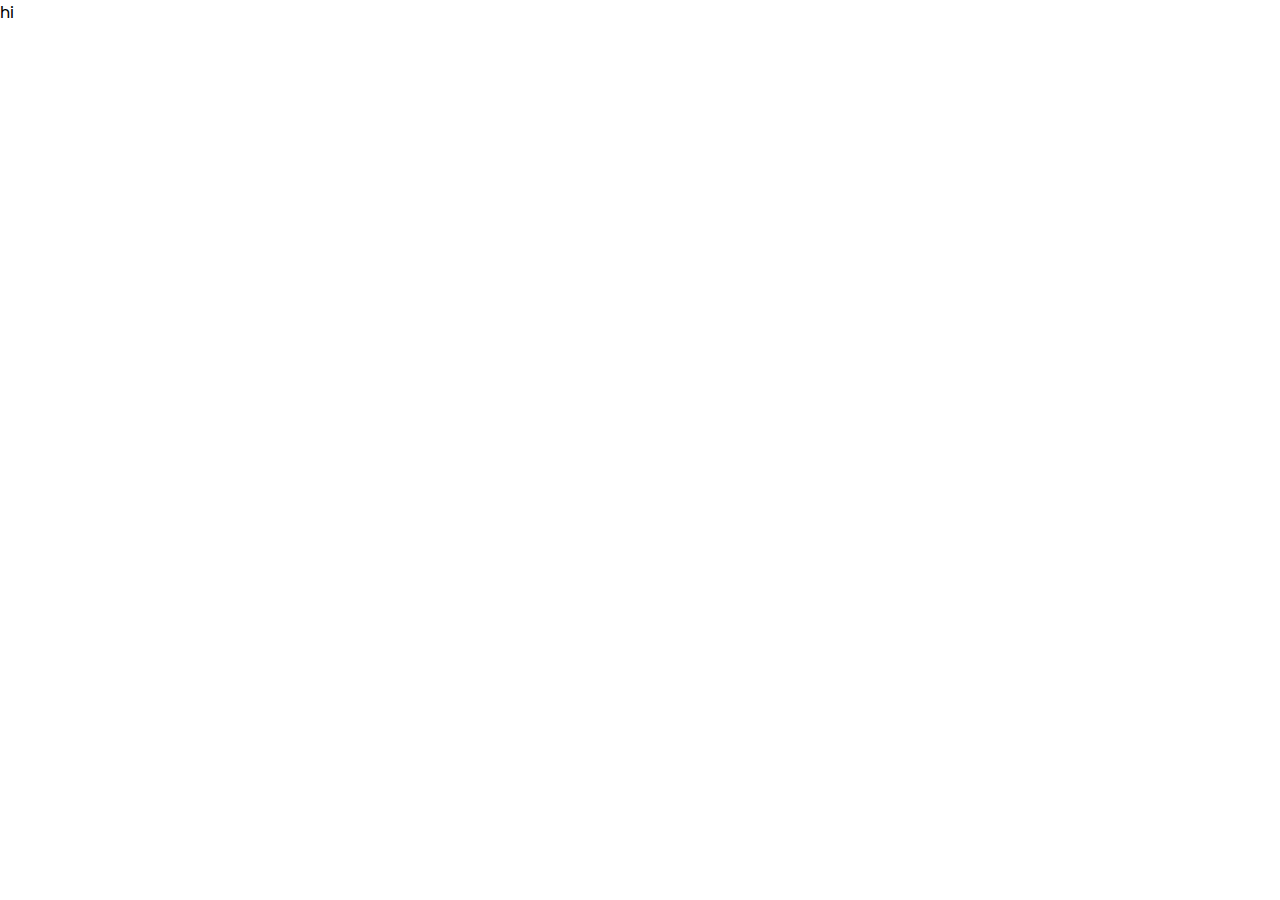
==== login.html @ 2d5945fb "h" ====
<!DOCTYPE html>
<html lang="en">
<head>
    <meta charset="UTF-8">
    <meta name="viewport" content="width=device-width, initial-scale=1.0">
    <link rel="stylesheet" href="https://cdnjs.cloudflare.com/ajax/libs/font-awesome/6.5.1/css/all.min.css">
    <link rel="stylesheet" href="style.css">
    <title>Document</title>
</head>
<body>
    <p>hi</p>
</body>
</html>
---- style.css ----
@import url('https://fonts.googleapis.com/css2?family=Poppins:ital,wght@0,100;0,200;0,300;0,400;0,500;0,600;0,700;0,800;0,900;1,100;1,200;1,300;1,400;1,500;1,600;1,700;1,800;1,900&display=swap');


* {
    font-family: 'Poppins', sans-serif;
    margin: 0;
    padding: 0;
    box-sizing: border-box;
    scroll-behavior: smooth;
    
}
header {
    background-color: rgb(219, 215, 215);
    width: 100%;
    position: fixed;
    z-index: 999;
    display: flex;
    justify-content:space-between ;
    align-items: center;
    padding: 10px  180px;
}
.logo {
    text-decoration: none;
    color: rgb(75, 75, 181);
    text-transform: capitalize;
    font-weight: 500;
    font-size: 1.7em;
}
.navigation1 a {
    color: rgb(101, 101, 174);
    text-decoration: none;
    font-weight: 400;
    font-size: 1.2em; 
    padding-left: 30px;  
}
.navigation1 a:hover {
    color: rgb(87, 87, 96);
    font-size: 1.7em;
    transition: 0.7s ease;

}

section {
    width: 100%;
    padding: 100px 150px;
}
.main {
    width: 100%;
    min-height: 100vh;
    display: flex;
    background: url(images/I4WORLDthemeIcon1.png) no-repeat ;
    background-size: cover;
    background-position: center;
}
.main h2 {
    color: rgb(255, 255, 255);
    font-size: 2.5em;
    font-weight: 500;
}
.title0 {
    position: absolute;
    bottom: 0;
    right: 0;
    text-align: right;
    
}
.title1 {
    display: flex;
    justify-content: center;
    font-style: italic;
    color: rgb(3, 3, 3);
    font-weight: 1000;
    font-size: 3.9em;
    margin-bottom: 10px; 

}
.content{
    display: flex;
    justify-content: center;
    flex-direction: row;
}
.content div {
    border-radius: 10px;
    margin: 6px;
    padding: 15px;
    background-color: antiquewhite;
}
.alls {
    background: url(images/istockphoto-1141191007-612x612.jpg) no-repeat;
    background-size: cover;
    background-position: center;




}
.card{
    box-shadow: 0px 0px 20px rgb(133, 130, 130);
    transition: 0.7s ease;
}
.card:hover {
    transform: scale(1.1);
}

.alls2{
    background: url(images/2017-12-12-patient-care.png);
    background-size: cover;

}
.alls3 {
    background: url(images/what-is-healthy-food--3616981_2022_dx_content_kh_whatishealthyfood_hro_mbl_640x364.webp);
    background-size: cover;
}
.footerr {
    width: 100%;
    height: 50px;
    background-color: black;
}
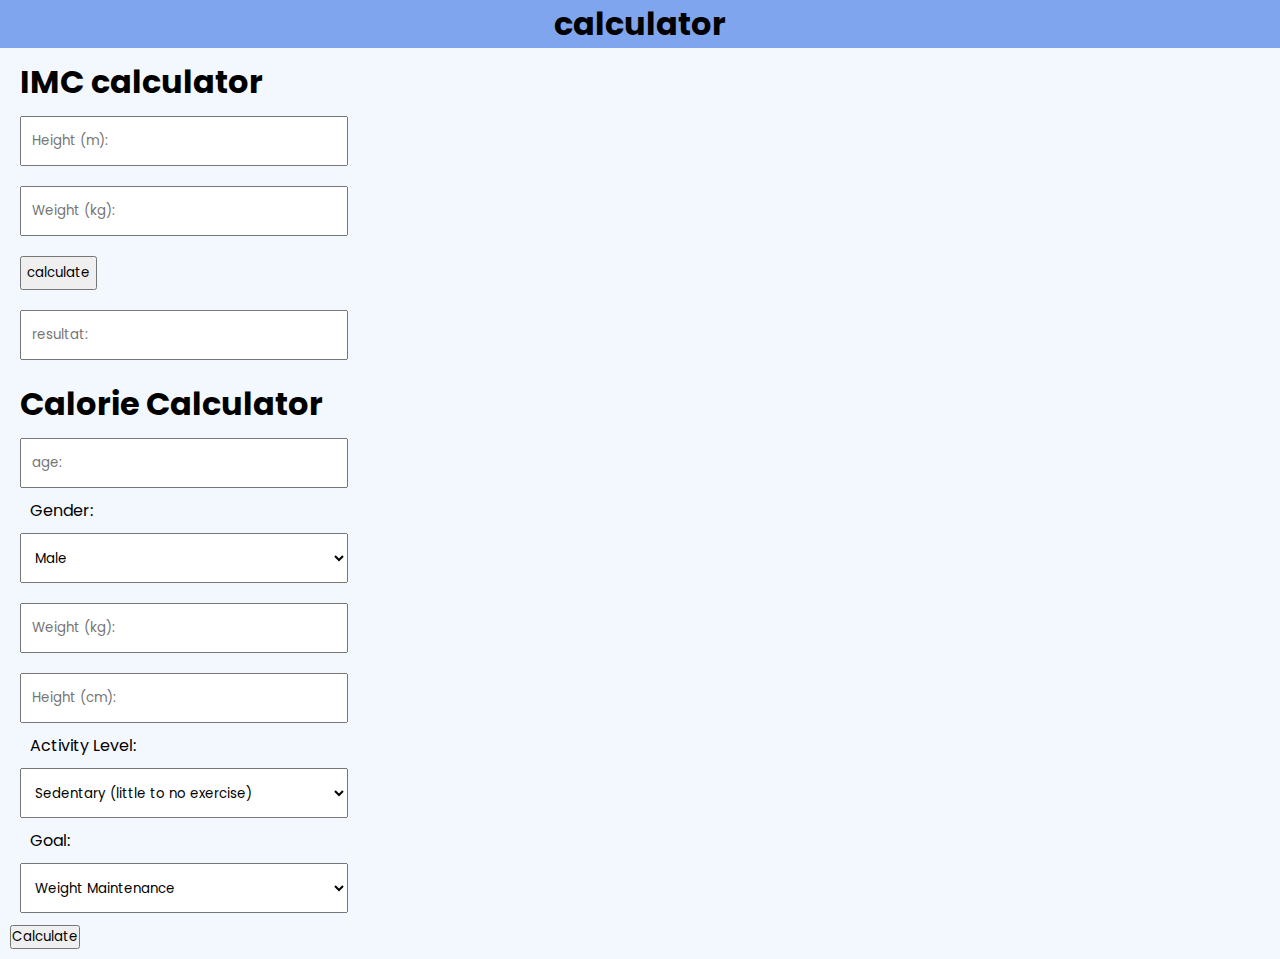
==== commit 2f65bc91: "h" ====
--- a/login.html
+++ b/login.html
@@ -4,10 +4,96 @@
     <meta charset="UTF-8">
     <meta name="viewport" content="width=device-width, initial-scale=1.0">
     <link rel="stylesheet" href="https://cdnjs.cloudflare.com/ajax/libs/font-awesome/6.5.1/css/all.min.css">
-    <link rel="stylesheet" href="style.css">
+    <link rel="stylesheet" href="style1.css">
     <title>Document</title>
 </head>
 <body>
-    <p>hi</p>
+    <header class="hed"><h1 id="hh">calculator</h1></header>
+
+<section class="section0">
+    <h1 id="titre">IMC calculator</h1>
+    <input type="number" placeholder="Height (m):" min="0" step="0.01"  class="info" id="hei">
+    <br/>
+    <input type="number" placeholder="Weight (kg):" class="info" min="0" id="wei">
+    <br/>
+    <button id="cal">calculate</button> 
+    <br>
+    <input type="number" readonly placeholder="resultat:" class="info" id="res">
+    <p id="info"></p>
+
+
+    <script>
+        var hei = document.getElementById("hei");
+        var wei = document.getElementById("wei");
+        var res = document.getElementById("res");
+    
+        document.getElementById("cal").addEventListener("click", function () {
+            var result = parseFloat(wei.value) / (parseFloat(hei.value) ** 2);
+            res.value = result.toFixed(3);
+            if (result < 18.5) {
+                info.textContent = "Underweight: You may need to gain some weight.";
+            } else if (result >= 18.5 && result < 24.9) {
+                info.textContent = "Normal weight: You are in a healthy weight range.";
+            } else if (result >= 25 && result < 29.9) {
+                info.textContent = "Overweight: You may need to lose some weight.";
+            } else {
+                info.textContent = "Obese: You may need to consider significant weight loss for health reasons.";
+            }
+
+        });
+    </script>
+
+</section>
+<section class="section1">
+
+
+    <h1 id="titre">Calorie Calculator</h1>
+    <form id="calorieForm" >
+        
+        <input type="number" id="age" required placeholder="age:" class="info"><br>
+        
+        <label for="gender" class="info">Gender:</label><br>
+        <select id="gender" required class="info">
+            <option value="male">Male</option>
+            <option value="female">Female</option>
+        </select><br>
+        
+        
+        <input type="number" id="weight" required placeholder="Weight (kg):" class="info"><br>
+        
+        
+        <input type="number" id="height" required placeholder="Height (cm):" class="info"><br>
+        
+        <label for="activityLevel" class="info">Activity Level:</label><br>
+        <select id="activityLevel" required class="info">
+            <option value="sedentary">Sedentary (little to no exercise)</option>
+            <option value="lightlyActive">Lightly Active (light exercise/sports 1-3 days/week)</option>
+            <option value="moderatelyActive">Moderately Active (moderate exercise/sports 3-5 days/week)</option>
+            <option value="veryActive">Very Active (hard exercise/sports 6-7 days a week)</option>
+            <option value="extraActive">Extra Active (very hard exercise/sports & physical job or 2x training)</option>
+        </select><br>
+        
+        <label for="goal" class="info">Goal:</label><br>
+        <select id="goal" required class="info">
+            <option value="maintenance">Weight Maintenance</option>
+            <option value="loss">Weight Loss</option>
+            <option value="gain">Weight Gain</option>
+        </select><br>
+        
+        <button type="submit">Calculate</button>
+    </form>
+    
+    <!-- Add a hidden popup container -->
+    <div id="popupContainer" class="popupContainer">
+        <div class="popupContent">
+            <h2>Your Daily Calorie Needs</h2>
+            <p id="calorieResult"></p>
+            <button id="closePopup">Close</button>
+        </div>
+    </div>
+    
+    <script src="calorieCalculator.js"></script>
+</section>
+
 </body>
 </html>--- a/style1.css
+++ b/style1.css
@@ -0,0 +1,91 @@
+
+@import url('https://fonts.googleapis.com/css2?family=Poppins:ital,wght@0,100;0,200;0,300;0,400;0,500;0,600;0,700;0,800;0,900;1,100;1,200;1,300;1,400;1,500;1,600;1,700;1,800;1,900&display=swap');
+
+
+* {
+    font-family: 'Poppins', sans-serif;
+    margin: 0;
+    padding: 0;
+    box-sizing: border-box;
+    scroll-behavior: smooth;
+    
+}
+body {
+    background-color: rgb(243, 248, 255);
+    background-size: cover;
+    background-repeat: no-repeat;
+
+
+}
+
+.section0, .section1 {
+    width: 32%;
+    height: 50%;
+    position: relative;
+    margin: 10px;
+    display: block;
+}
+.info {
+    position: relative;
+    width: 80%;
+    height: 50px;
+    padding: 10px;
+    margin: 10px;
+    box-sizing: border-box;
+    
+}
+#cal{
+    margin: 10px;
+    padding: 5px;
+}
+ #res {
+
+position: relative;
+
+
+}
+#titre{
+    margin-left: 10px;
+}
+
+  
+.hed{
+   
+    height: 15%;
+    background-color: rgb(128, 165, 239);
+}
+#hh {
+    text-align: center;
+}
+/* Style the popup container */
+.popupContainer {
+    display: none;
+    position: fixed;
+    top: 0;
+    left: 0;
+    width: 100%;
+    height: 100%;
+    background-color: rgba(0, 0, 0, 0.5); /* Semi-transparent background */
+    justify-content: center;
+    align-items: center;
+}
+
+/* Style the popup content */
+.popupContent {
+    background-color: white;
+    padding: 20px;
+    border-radius: 8px;
+    box-shadow: 0 0 10px rgba(0, 0, 0, 0.3);
+    text-align: center;
+}
+
+/* Style the close button */
+#closePopup {
+    margin-top: 10px;
+    padding: 8px 16px;
+    background-color: #007bff;
+    color: white;
+    border: none;
+    border-radius: 4px;
+    cursor: pointer;
+}
